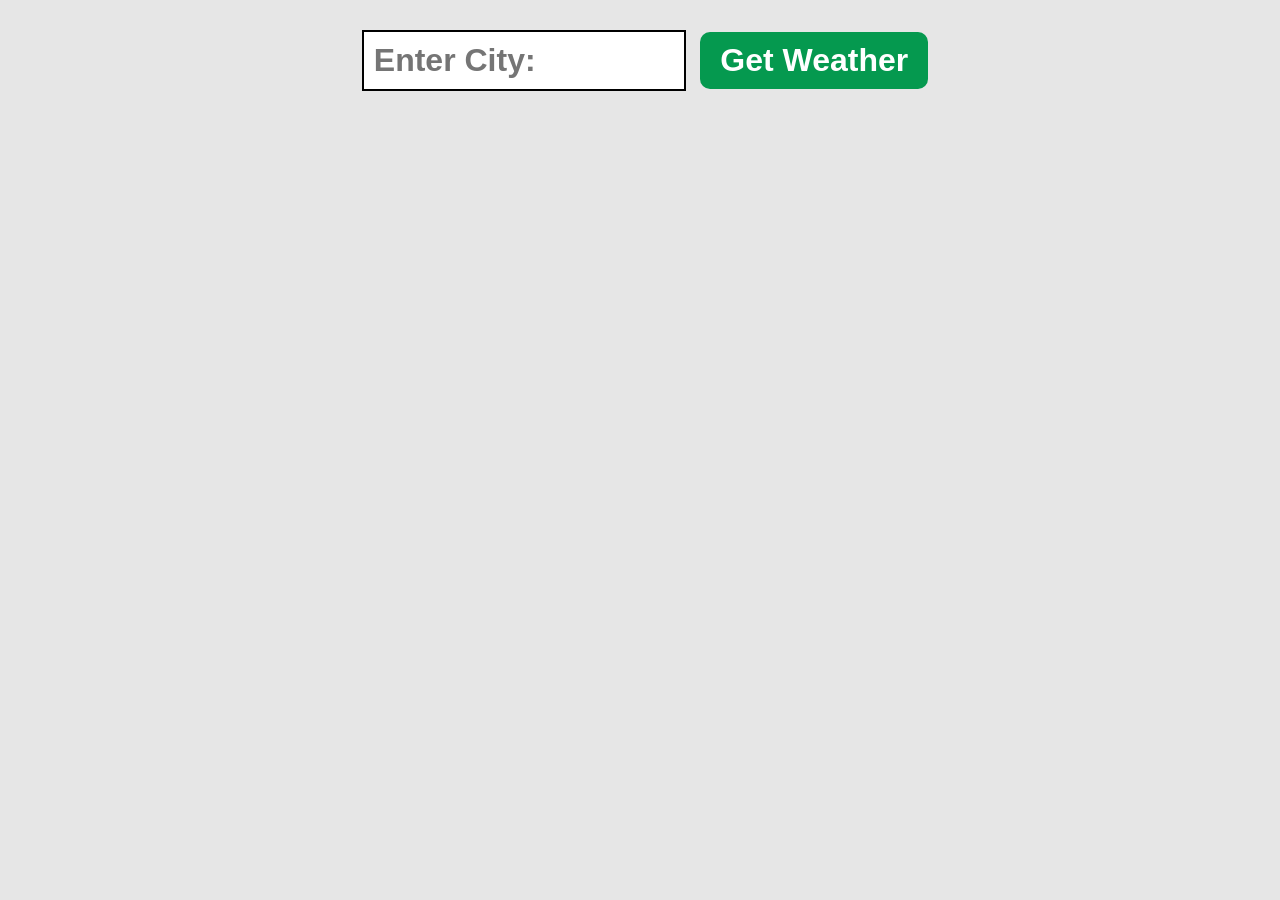
==== WeatherAPI/index.html @ 3678a725 "Initial weather app" ====
<!DOCTYPE html>
<html lang="en">
<head>
    <meta charset="UTF-8">
    <meta name="viewport" content="width=device-width, initial-scale=1.0">
    <title>Document</title>
    <link rel="stylesheet" href="style.css">
</head>
<body>

    <form class="weatherForm">
        <input type="text" class="cityInput" placeholder="Enter City:">
        <button type="submit">Get Weather</button>
    </form>

    <div class="card" style="display: none">

    </div>

    <script src="index.js"></script>
</body>
</html>
---- WeatherAPI/style.css ----
body{
    font-family: Arial;
    background-color: hsl(0, 0%, 90%);
    margin: 0;
    display: flex;
    flex-direction: column;
    align-items: center;

}

.weatherForm{
    margin: 20px;
}

.cityInput{
    padding:10px;
    font-size: 2rem;
    font-weight: bold;
    border: 2px solid hsl(0, 0%, 0%);
    margin: 10px;
    width: 300px;
}

button[type="submit"]{
    padding: 10px 20px;
    font-weight: bold;
    font-size: 2rem;
    background-color: hsl(150, 94%, 31%);
    color:white;
    border:none;
    border-radius: 10px;
    cursor: pointer;
}

button[type="submit"]:hover{
    background-color: hsl(150, 94%, 21%);
}


.card{
    background: linear-gradient(180deg, hsl(216, 90%, 81%), hsl(39, 91%, 74%));
    padding: 50px;
    box-shadow: 2px 2px 5px hsla(0, 0%, 0%, 0.5);
    min-width: 300px;
    display: flex;
    flex-direction: column;
    align-items: center;
    border-radius: 10px;
}

h1{
    font-size: 3.5rem;
    margin-top: 0;
    margin-bottom: 25px;
}

p{
    font-size: 1.5rem;
    margin: 5px 0;
}

.cityDisplay, .tempDisplay{
    font-size: 3rem;
    font-weight: bold;
    color: hsla(0, 0%, 0%, 0.75);
    margin-bottom: 25px;
}

.humidityDisplay{
    font-weight: bold;
    margin-bottom: 25px;
}

.descDisplay{
    font-style: italic;
    font-weight: bold;
    font-size: 2rem;
}

.weatherEmoji{
    margin:0;
    font-size: 7.5rem;
}

.errorDisplay{
    font-size: 2.5rem;
    font-weight: bold;
    color: hsla(0, 0%, 0%, 0.663);
}
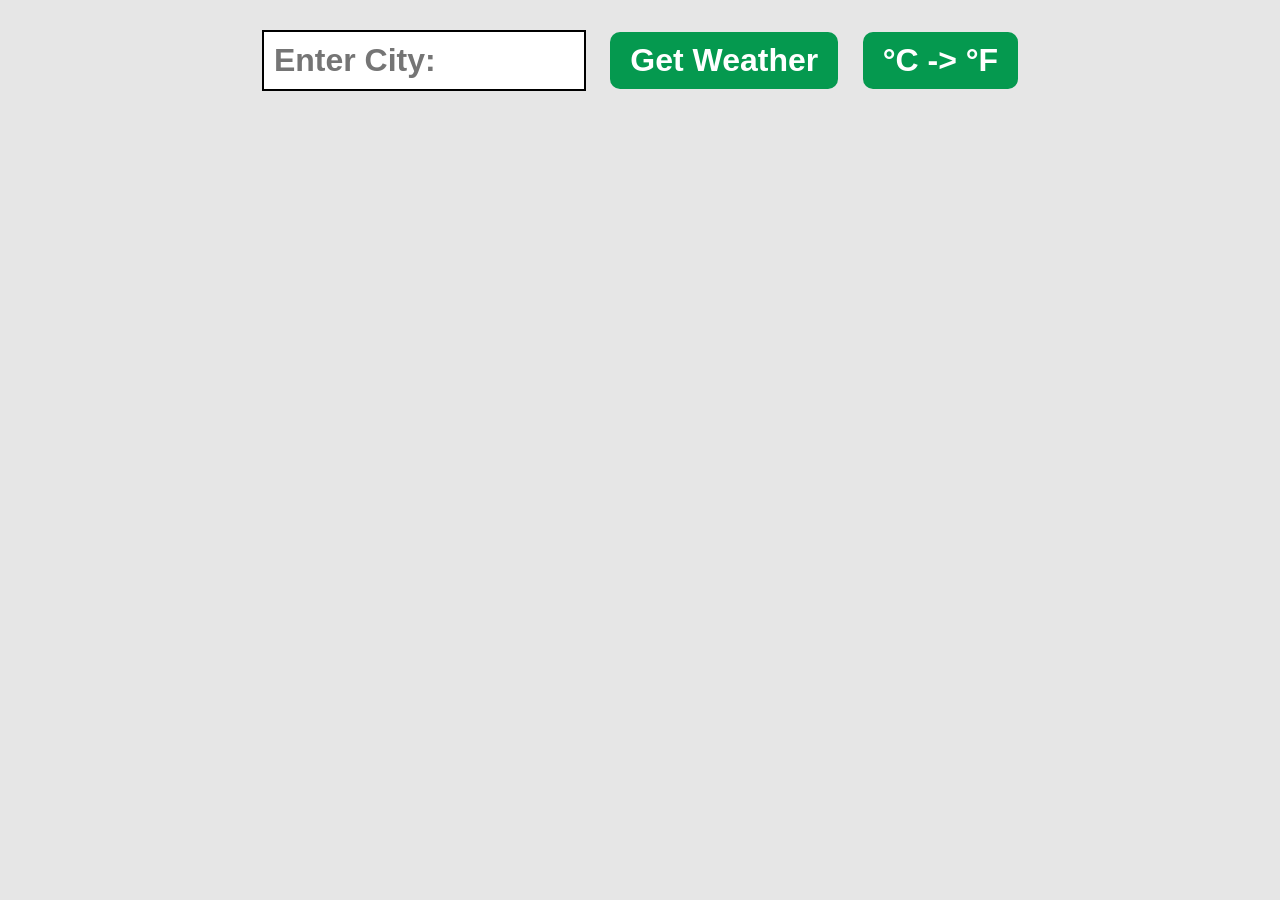
==== commit ad2f5ac2: "Add C->F transition button and search history" ====
--- a/WeatherAPI/index.html
+++ b/WeatherAPI/index.html
@@ -11,11 +11,11 @@
     <form class="weatherForm">
         <input type="text" class="cityInput" placeholder="Enter City:">
         <button type="submit">Get Weather</button>
+        <button type="submit" id="CF" onclick="CFTransition()">°C -> °F</button>
     </form>
 
-    <div class="card" style="display: none">
-
-    </div>
+    <div class="card" style="display: none"></div> <br>
+    <div class="history" id="searchHistoryDisplay" style="display: none"></div>
 
     <script src="index.js"></script>
 </body>
--- a/WeatherAPI/style.css
+++ b/WeatherAPI/style.css
@@ -30,6 +30,7 @@
     border:none;
     border-radius: 10px;
     cursor: pointer;
+    margin: 0 10px;
 }
 
 button[type="submit"]:hover{
@@ -46,6 +47,18 @@
     flex-direction: column;
     align-items: center;
     border-radius: 10px;
+    margin-bottom: 15px;
+}
+
+.history{
+    padding: 50px;
+    box-shadow: 2px 2px 5px hsla(0, 0%, 0%, 0.5);
+    min-width: 300px;
+    display: flex;
+    flex-direction: column;
+    align-items: center;
+    border-radius: 10px;
+    margin-bottom: 15px;
 }
 
 h1{
